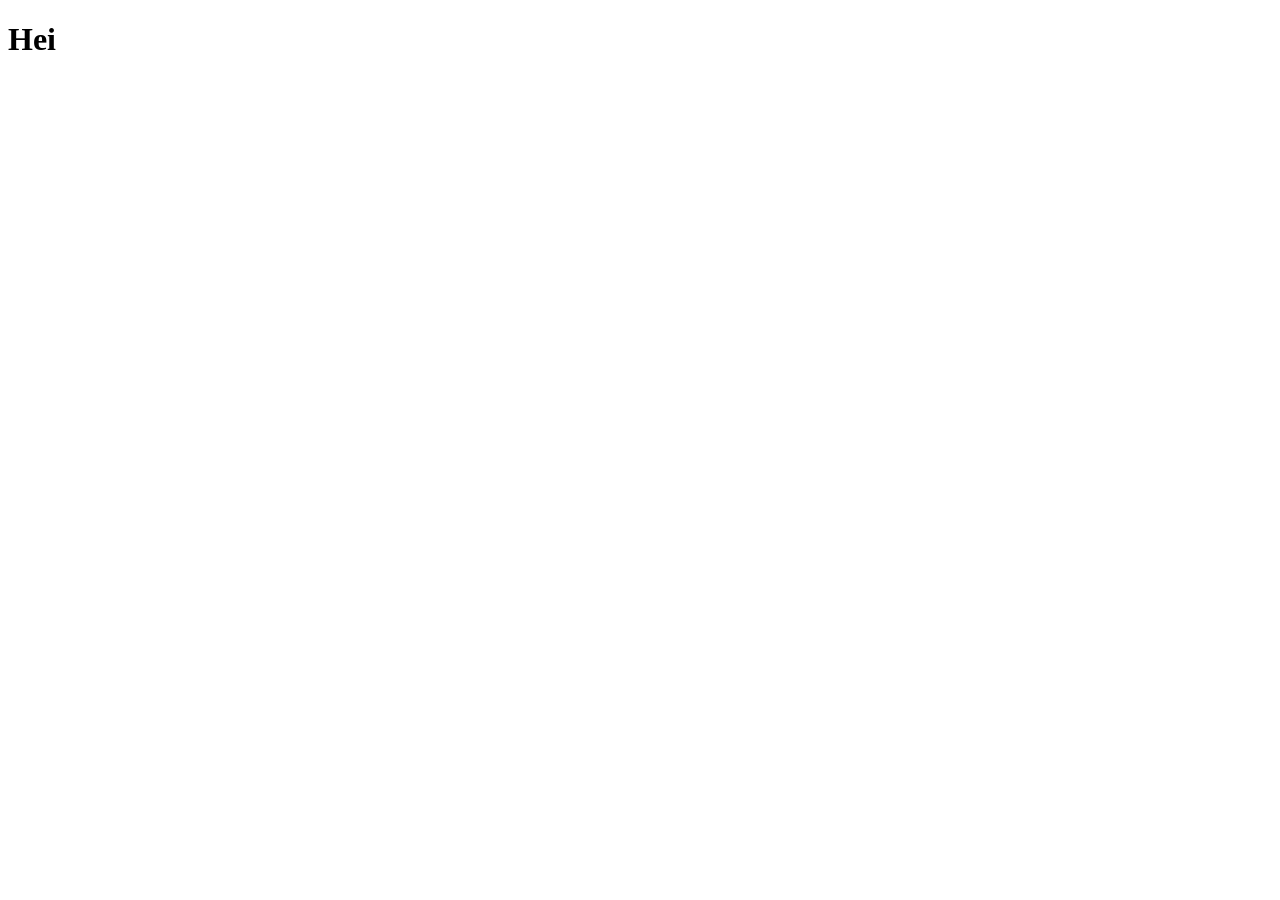
==== page/dashboard.html @ 1c65077e "first" ====
<!DOCTYPE html>
<html lang="en">
<head>
    <meta charset="UTF-8">
    <meta name="viewport" content="width=device-width, initial-scale=1.0">
    <title>Document</title>
    <script src="../js/dashboard.js" defer></script>
</head>
<body>
    <h1 id="welcomeMsg">Hei</h1>
</body>
</html>
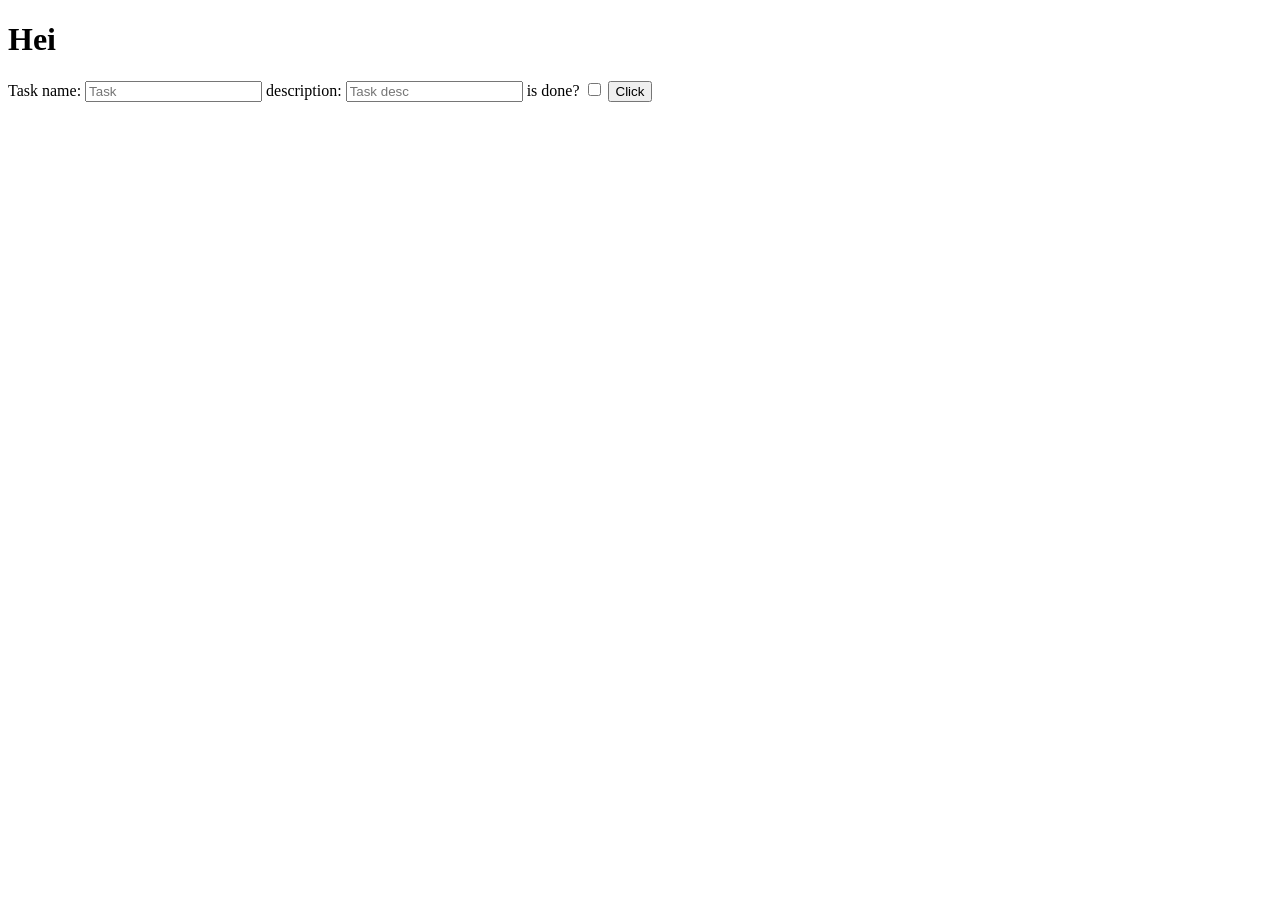
==== commit 848d7bff: "end class" ====
--- a/page/dashboard.html
+++ b/page/dashboard.html
@@ -4,9 +4,31 @@
     <meta charset="UTF-8">
     <meta name="viewport" content="width=device-width, initial-scale=1.0">
     <title>Document</title>
-    <script src="../js/dashboard.js" defer></script>
+    <script src="../js/dashboard.js" type="module"></script>
+    <link rel="stylesheet" href="../css/dashboard.css">
 </head>
 <body>
     <h1 id="welcomeMsg">Hei</h1>
+    <main>
+        <form id="taskForm">
+            <label for="task">
+                Task name:
+                <input type="text" placeholder="Task" name="task"/>
+            </label>
+            <label for="taskdsc">
+                description:
+                <input type="text" placeholder="Task desc" name="taskdsc"/>
+            </label>
+            <label for="done">
+                is done?
+                <input type="checkbox" name="done"/>
+            </label>
+            <button type="submit">Click</button>
+        </form>
+
+        <section id="cardDisplay">
+
+        </section>
+    </main>
 </body>
 </html>
--- a/css/dashboard.css
+++ b/css/dashboard.css
@@ -0,0 +1,14 @@
+#cardDisplay > div {
+    border: 1px solid black;
+    border-radius: 5px;
+    border-radius: 2px;
+
+    padding: 12px 10px;
+}
+#cardDisplay {
+    padding: 25px;
+    display: flex;
+    justify-content: center;
+    align-items: center;
+    gap: 10px;
+}
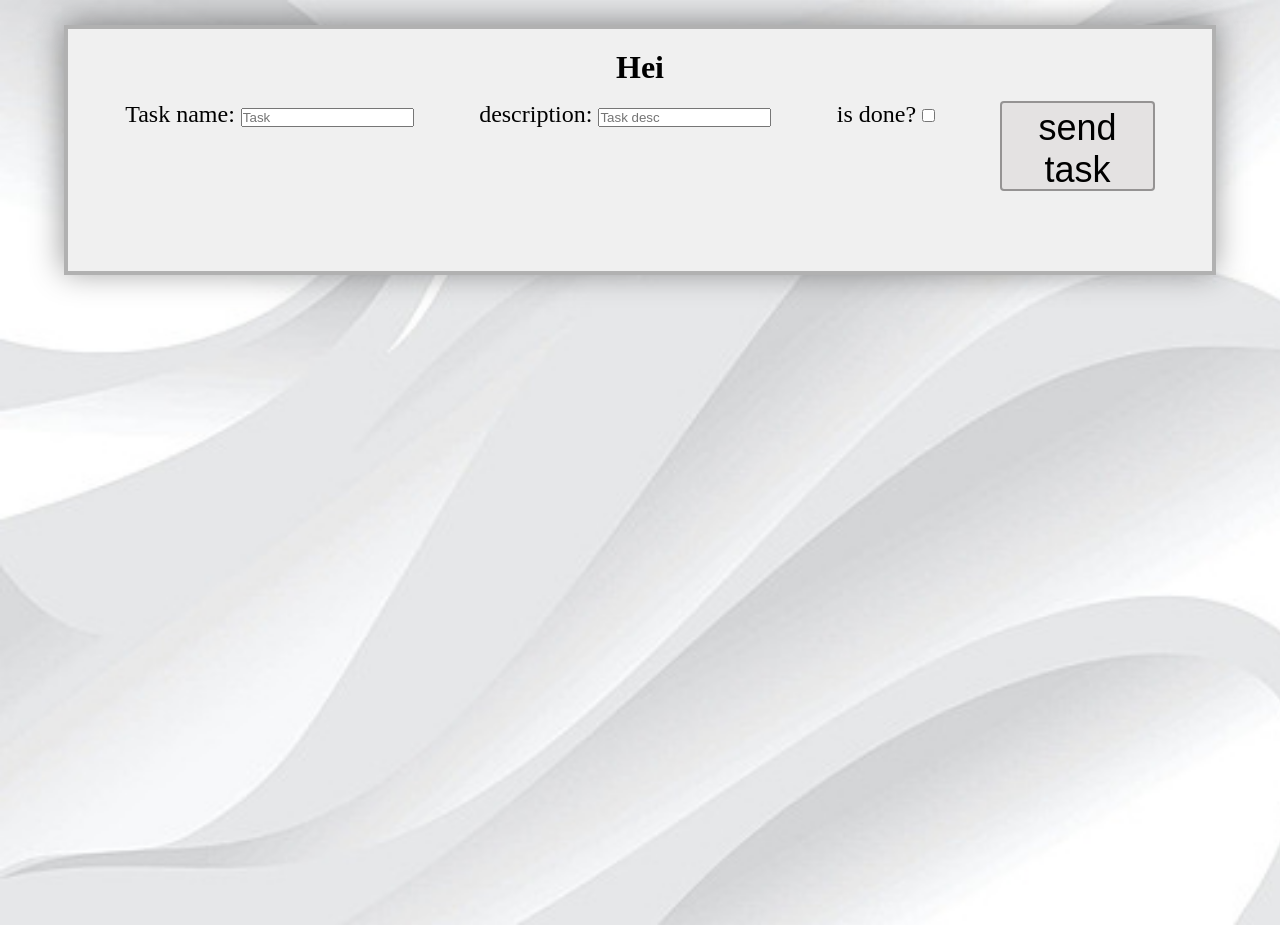
==== commit a1b95657: "design" ====
--- a/page/dashboard.html
+++ b/page/dashboard.html
@@ -8,8 +8,8 @@
     <link rel="stylesheet" href="../css/dashboard.css">
 </head>
 <body>
-    <h1 id="welcomeMsg">Hei</h1>
-    <main>
+    <header id="header">
+        <h1 id="welcomeMsg">Hei</h1>
         <form id="taskForm">
             <label for="task">
                 Task name:
@@ -23,8 +23,11 @@
                 is done?
                 <input type="checkbox" name="done"/>
             </label>
-            <button type="submit">Click</button>
+            <button type="submit" class="btn">send task</button>
         </form>
+    </header>
+
+    <main>
 
         <section id="cardDisplay">
 
--- a/css/dashboard.css
+++ b/css/dashboard.css
@@ -1,9 +1,28 @@
+* {
+    margin: 0;
+    padding: 0;
+    box-sizing: border-box;
+}
+body {
+    background-image: url("../img/bg.jpg");
+    background-repeat: no-repeat;
+    background-size: cover;
+    justify-content: center;
+
+    font-family:Cambria, Cochin, Georgia, Times, 'Times New Roman', serif;
+    width: 100vw;
+    min-height: 100vh;
+    overflow-x: hidden;
+}
 #cardDisplay > div {
-    border: 1px solid black;
+    width: 300px;
+    height: 150px;
     border-radius: 5px;
-    border-radius: 2px;
+    padding: 12px 10px;
+    background-color: rgb(240, 240, 240);
+    border: 4px solid rgb(177, 177, 177);
+        box-shadow: -1px -1px 10px rgba(0, 0, 0, 0.188);
 
-    padding: 12px 10px;
 }
 #cardDisplay {
     padding: 25px;
@@ -11,4 +30,47 @@
     justify-content: center;
     align-items: center;
     gap: 10px;
+}
+#header {
+    width: 90%;
+    height: 250px;
+    background-color: rgb(240, 240, 240);
+    border: 4px solid rgb(177, 177, 177);
+    display: flex;
+    flex-direction: column;
+    justify-content: center;
+    align-items: center;
+    gap: 15px;
+    box-shadow: -1px -3px 30px rgba(0, 0, 0, 0.405);
+    margin: 25px auto;
+}
+#taskForm {
+width: 90%;
+height: 150px;
+margin: 0 auto;
+font-size: 1.5em;
+display: flex;
+justify-content: space-between;
+}
+#taskForm > button {
+    border: 2px solid rgba(0, 0, 0, 0.348);
+    background-color: rgb(228, 226, 226);
+    color: black;
+}
+#taskForm > button:hover {
+    background-color: rgb(82, 81, 81);
+    color: white;
+}
+.btn {
+    width: 15%;
+    height: 60%;
+    font-size: 1.5em;
+    cursor: pointer;
+    padding: 4px 5px;
+    border-radius: 4px;
+    transition: all 0.5s;
+}
+.btn:hover {
+    border: 2px solid rgba(0, 0, 0, 0.549);
+    color: rgb(42, 42, 42);
 }
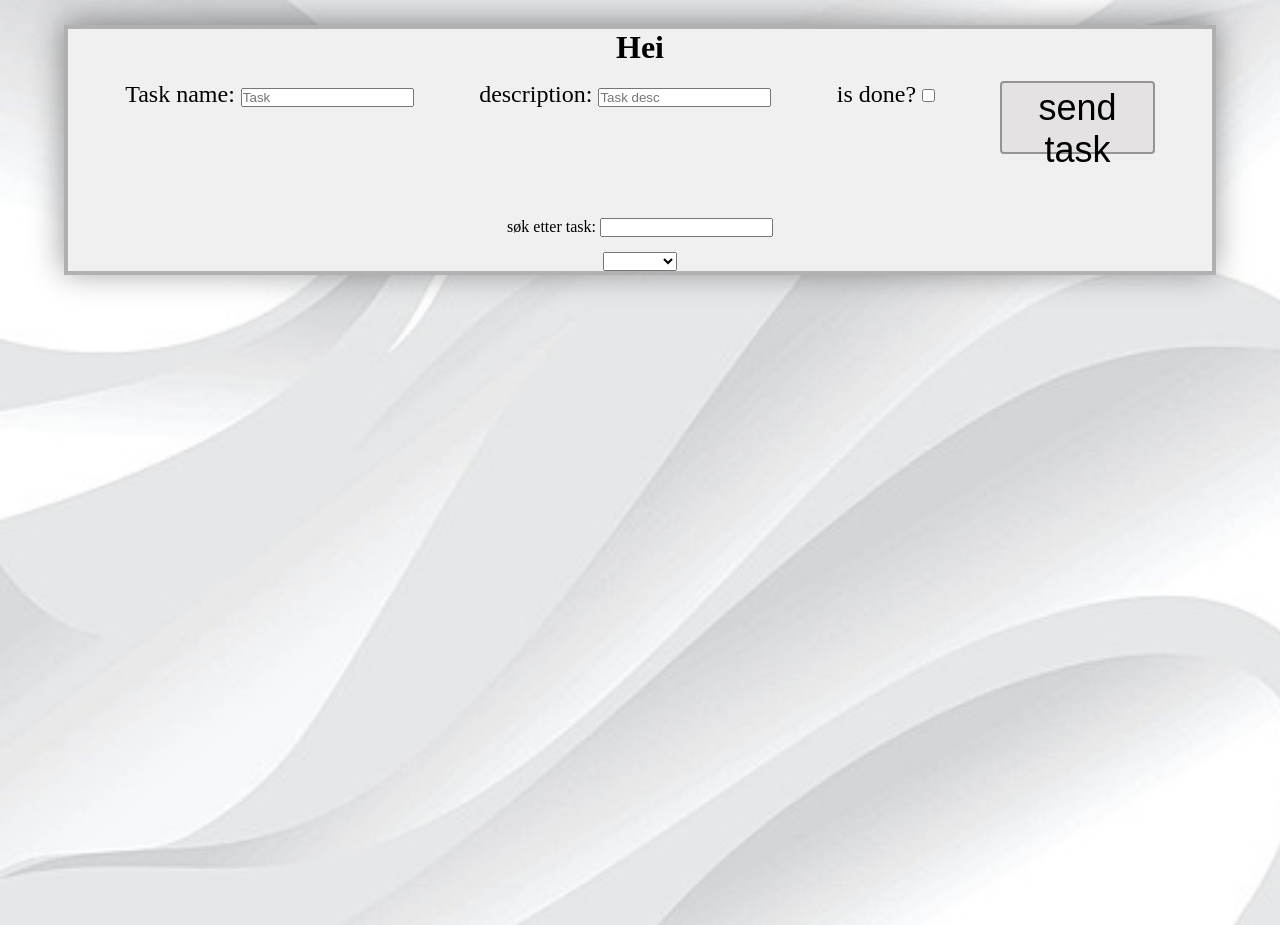
==== commit 1d2bed62: "finished" ====
--- a/page/dashboard.html
+++ b/page/dashboard.html
@@ -25,6 +25,17 @@
             </label>
             <button type="submit" class="btn">send task</button>
         </form>
+        <label for="search">
+            søk etter task:
+            <input type="text" name="search" id="search"/>
+        </label>
+        <label for="selected">
+            <select name="selected" id="selected">
+                <option value=""></option>
+                <option value="on">done</option>
+                <option value="off">not done</option>
+            </select>
+        </label>
     </header>
 
     <main>
